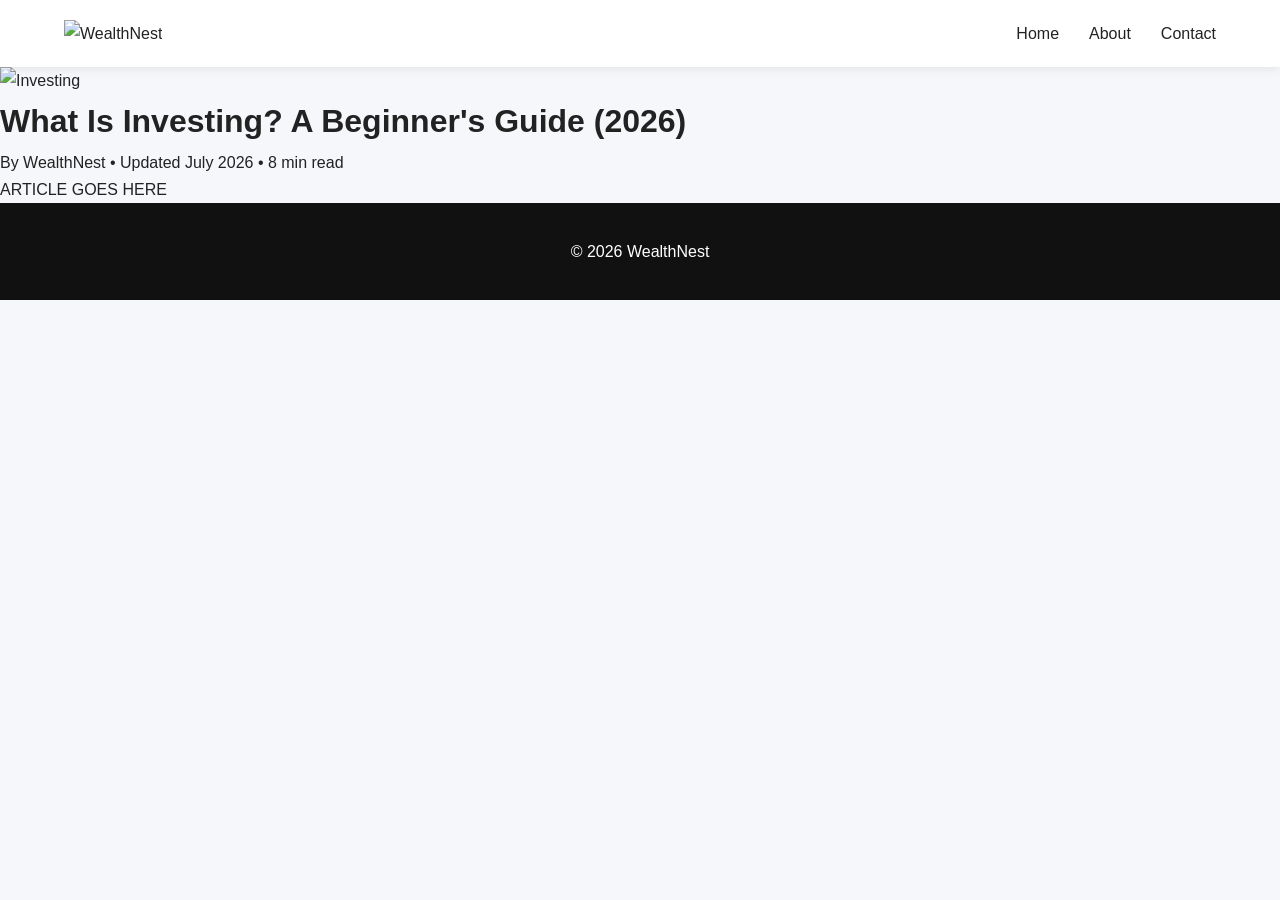
==== blog/what-is-investing.html @ 3146c961 "Create what-is-investing.html" ====
<!DOCTYPE html>
<html lang="en">

<head>

<meta charset="UTF-8">

<meta name="viewport" content="width=device-width, initial-scale=1.0">

<title>What Is Investing? A Beginner's Guide (2026) | WealthNest</title>

<meta name="description" content="Learn what investing is, how it works, different investment types, benefits, risks, and beginner tips in this easy guide.">

<link rel="stylesheet" href="../css/style.css">

<link rel="icon" href="../images/favicon.png">

</head>

<body>

<header>

<div class="container">

<div class="logo">

<img src="../images/logo.png" alt="WealthNest">

</div>

<nav>

<ul>

<li><a href="../index.html">Home</a></li>

<li><a href="../about.html">About</a></li>

<li><a href="../contact.html">Contact</a></li>

</ul>

</nav>

</div>

</header>

<main class="article-container">

<img src="../images/investing.jpg" alt="Investing" class="article-image">

<h1>What Is Investing? A Beginner's Guide (2026)</h1>

<p class="author">
By WealthNest • Updated July 2026 • 8 min read
</p>

<!-- ARTICLE START -->

ARTICLE GOES HERE

<!-- ARTICLE END -->

</main>

<footer>

<p>© 2026 WealthNest</p>

</footer>

</body>

</html>
---- css/style.css ----
/* ===========================
   WealthNest CSS
=========================== */

*{
margin:0;
padding:0;
box-sizing:border-box;
}

body{

font-family:'Poppins',sans-serif;
background:#f5f7fb;
color:#222;
line-height:1.7;

}

.container{

width:90%;
max-width:1200px;
margin:auto;

}

/* HEADER */

header{

background:#ffffff;
box-shadow:0 2px 10px rgba(0,0,0,.08);
position:sticky;
top:0;
z-index:999;

}

header .container{

display:flex;
justify-content:space-between;
align-items:center;
padding:20px 0;

}

.logo h2{

color:#0b5ed7;
font-size:32px;
font-weight:700;

}

nav ul{

display:flex;
list-style:none;

}

nav li{

margin-left:30px;

}

nav a{

text-decoration:none;
font-weight:500;
color:#222;
transition:.3s;

}

nav a:hover{

color:#0b5ed7;

}

/* HERO */

.hero{

background:linear-gradient(135deg,#0b5ed7,#4e8cff);

padding:100px 20px;

text-align:center;

color:white;

}

.hero h1{

font-size:56px;

margin-bottom:20px;

}

.hero p{

max-width:700px;

margin:auto;

font-size:20px;

margin-bottom:35px;

}

.btn{

display:inline-block;

background:white;

color:#0b5ed7;

padding:15px 35px;

border-radius:50px;

text-decoration:none;

font-weight:600;

transition:.3s;

}

.btn:hover{

background:#222;

color:white;

}

/* FEATURED */

.featured{

padding:80px 0;

}

.featured h2{

text-align:center;

font-size:40px;

margin-bottom:50px;

}

.cards{

display:grid;

grid-template-columns:repeat(auto-fit,minmax(300px,1fr));

gap:30px;

}

.card{

background:white;

padding:30px;

border-radius:15px;

box-shadow:0 10px 25px rgba(0,0,0,.08);

transition:.3s;

}

.card:hover{

transform:translateY(-10px);

}

.card h3{

margin-bottom:15px;

color:#0b5ed7;

}

.card p{

margin-bottom:20px;

}

.card a{

text-decoration:none;

font-weight:600;

}

/* CATEGORY */

.categories{

padding:70px 0;

background:white;

}

.categories h2{

text-align:center;

margin-bottom:40px;

font-size:38px;

}

.category-grid{

display:grid;

grid-template-columns:repeat(auto-fit,minmax(180px,1fr));

gap:20px;

}

.cat{

background:#0b5ed7;

color:white;

padding:25px;

text-align:center;

font-size:18px;

font-weight:600;

border-radius:10px;

transition:.3s;

cursor:pointer;

}

.cat:hover{

background:#084298;

}

/* NEWSLETTER */

.newsletter{

padding:80px 20px;

text-align:center;

background:#eef5ff;

}

.newsletter h2{

font-size:38px;

margin-bottom:15px;

}

.newsletter p{

margin-bottom:30px;

}

.newsletter input{

width:350px;

max-width:90%;

padding:15px;

border-radius:8px;

border:1px solid #ccc;

margin-right:10px;

}

.newsletter button{

padding:15px 25px;

background:#0b5ed7;

border:none;

color:white;

border-radius:8px;

cursor:pointer;

font-weight:600;

}

.newsletter button:hover{

background:#084298;

}

/* FOOTER */

footer{

background:#111;

color:white;

text-align:center;

padding:35px;

}

footer a{

color:#4ea3ff;

text-decoration:none;

}

/* RESPONSIVE */

@media(max-width:768px){

header .container{

flex-direction:column;

}

nav ul{

flex-wrap:wrap;

justify-content:center;

margin-top:15px;

}

nav li{

margin:10px;

}

.hero h1{

font-size:40px;

}

.hero p{

font-size:18px;

}

}
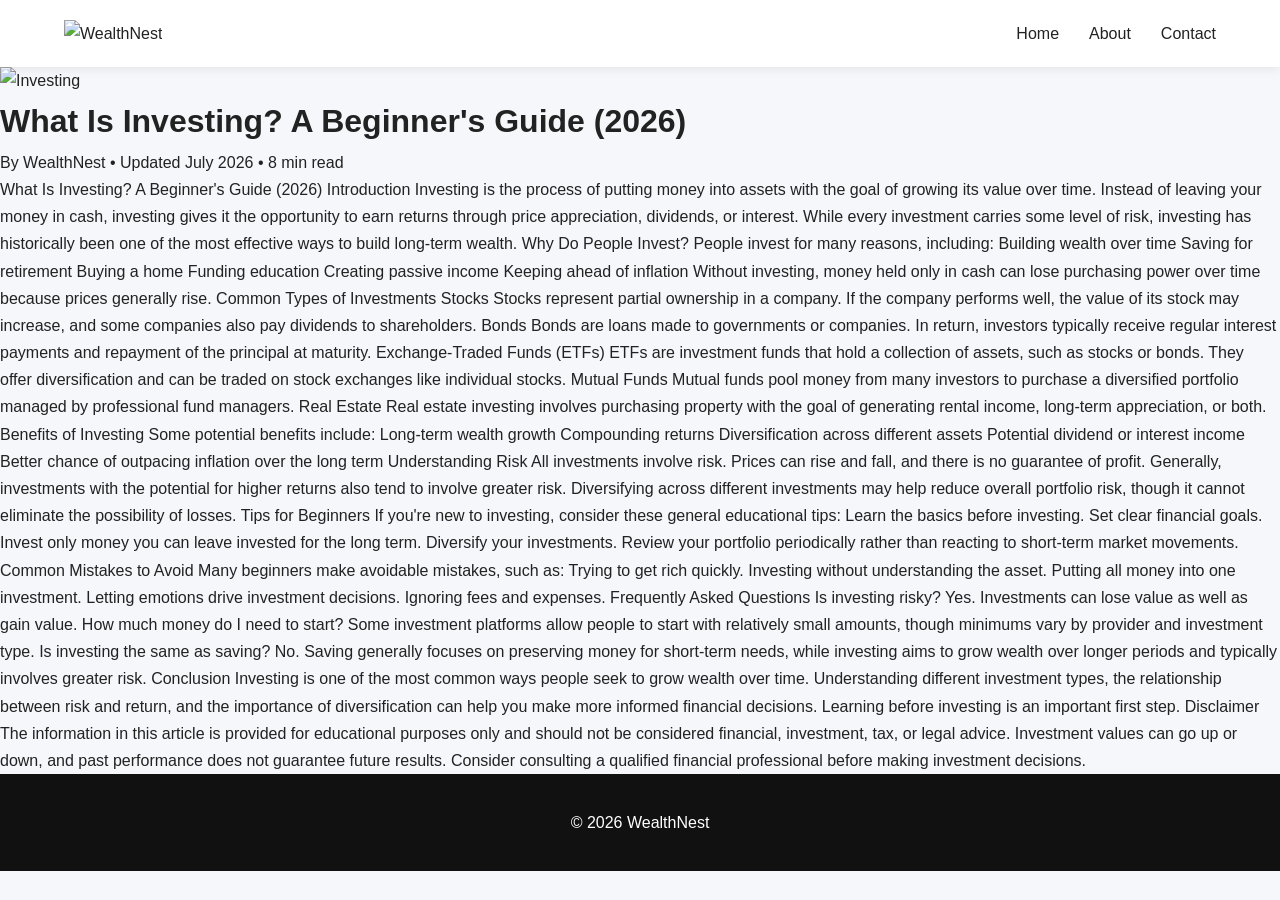
==== commit 5dd3548b: "Update what-is-investing.html" ====
--- a/blog/what-is-investing.html
+++ b/blog/what-is-investing.html
@@ -59,7 +59,98 @@
 
 <!-- ARTICLE START -->
 
-ARTICLE GOES HERE
+What Is Investing? A Beginner's Guide (2026)
+Introduction
+
+Investing is the process of putting money into assets with the goal of growing its value over time. Instead of leaving your money in cash, investing gives it the opportunity to earn returns through price appreciation, dividends, or interest. While every investment carries some level of risk, investing has historically been one of the most effective ways to build long-term wealth.
+
+Why Do People Invest?
+
+People invest for many reasons, including:
+
+Building wealth over time
+Saving for retirement
+Buying a home
+Funding education
+Creating passive income
+Keeping ahead of inflation
+
+Without investing, money held only in cash can lose purchasing power over time because prices generally rise.
+
+Common Types of Investments
+Stocks
+
+Stocks represent partial ownership in a company. If the company performs well, the value of its stock may increase, and some companies also pay dividends to shareholders.
+
+Bonds
+
+Bonds are loans made to governments or companies. In return, investors typically receive regular interest payments and repayment of the principal at maturity.
+
+Exchange-Traded Funds (ETFs)
+
+ETFs are investment funds that hold a collection of assets, such as stocks or bonds. They offer diversification and can be traded on stock exchanges like individual stocks.
+
+Mutual Funds
+
+Mutual funds pool money from many investors to purchase a diversified portfolio managed by professional fund managers.
+
+Real Estate
+
+Real estate investing involves purchasing property with the goal of generating rental income, long-term appreciation, or both.
+
+Benefits of Investing
+
+Some potential benefits include:
+
+Long-term wealth growth
+Compounding returns
+Diversification across different assets
+Potential dividend or interest income
+Better chance of outpacing inflation over the long term
+Understanding Risk
+
+All investments involve risk. Prices can rise and fall, and there is no guarantee of profit. Generally, investments with the potential for higher returns also tend to involve greater risk.
+
+Diversifying across different investments may help reduce overall portfolio risk, though it cannot eliminate the possibility of losses.
+
+Tips for Beginners
+
+If you're new to investing, consider these general educational tips:
+
+Learn the basics before investing.
+Set clear financial goals.
+Invest only money you can leave invested for the long term.
+Diversify your investments.
+Review your portfolio periodically rather than reacting to short-term market movements.
+Common Mistakes to Avoid
+
+Many beginners make avoidable mistakes, such as:
+
+Trying to get rich quickly.
+Investing without understanding the asset.
+Putting all money into one investment.
+Letting emotions drive investment decisions.
+Ignoring fees and expenses.
+Frequently Asked Questions
+Is investing risky?
+
+Yes. Investments can lose value as well as gain value.
+
+How much money do I need to start?
+
+Some investment platforms allow people to start with relatively small amounts, though minimums vary by provider and investment type.
+
+Is investing the same as saving?
+
+No. Saving generally focuses on preserving money for short-term needs, while investing aims to grow wealth over longer periods and typically involves greater risk.
+
+Conclusion
+
+Investing is one of the most common ways people seek to grow wealth over time. Understanding different investment types, the relationship between risk and return, and the importance of diversification can help you make more informed financial decisions. Learning before investing is an important first step.
+
+Disclaimer
+
+The information in this article is provided for educational purposes only and should not be considered financial, investment, tax, or legal advice. Investment values can go up or down, and past performance does not guarantee future results. Consider consulting a qualified financial professional before making investment decisions.
 
 <!-- ARTICLE END -->
 
